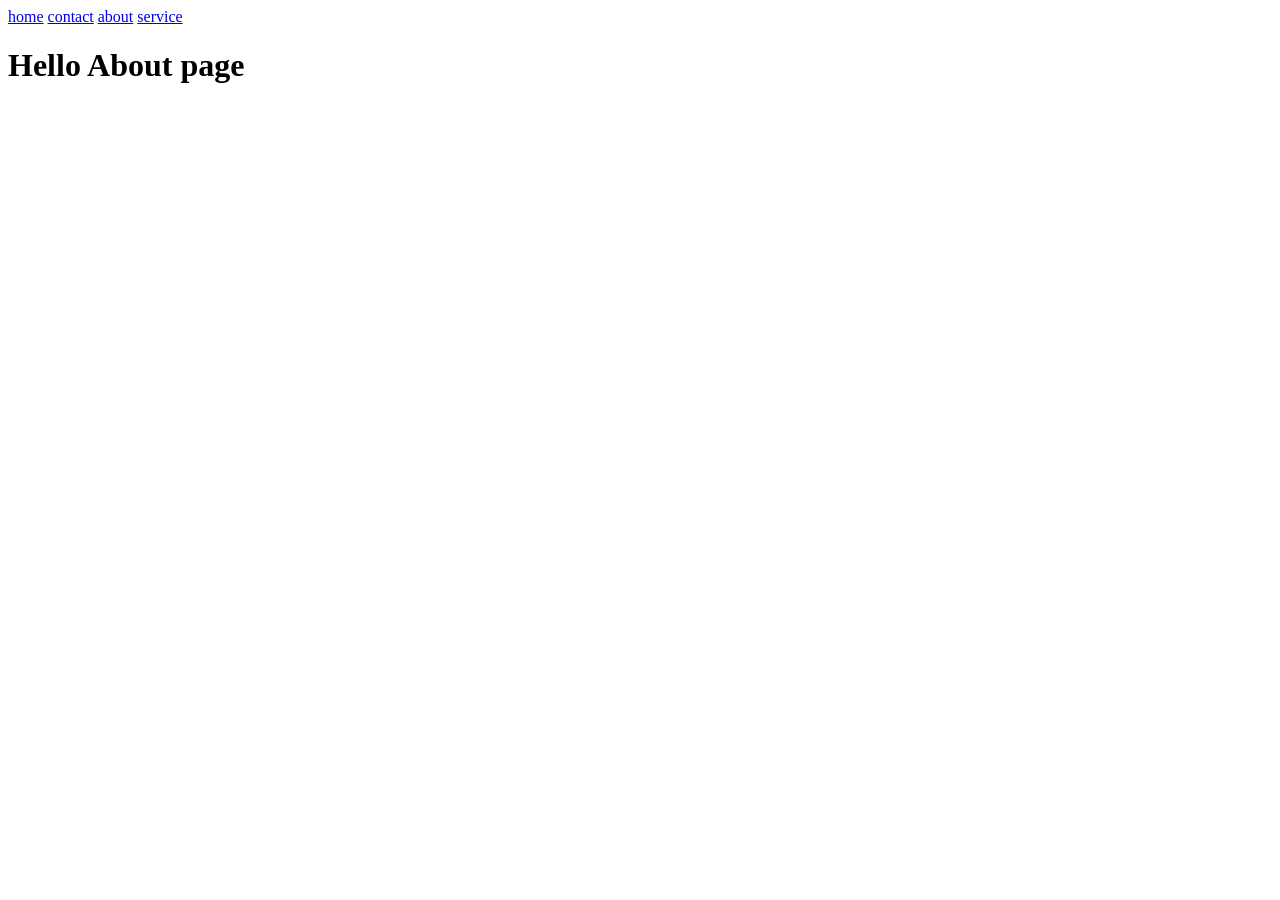
==== about.html @ 50c489fc "initial message" ====
<!DOCTYPE html>
<html lang="en">
<head>
    <meta charset="UTF-8">
    <meta name="viewport" content="width=device-width, initial-scale=1.0">
    <title>Document</title>
</head>
<body>
    <a href="index.html">home</a>
    <a href="contact.html">contact</a>
    <a href="about.html">about</a>
    <a href="service.html">service</a>
    <h1>Hello About page</h1>
</body>
</html>
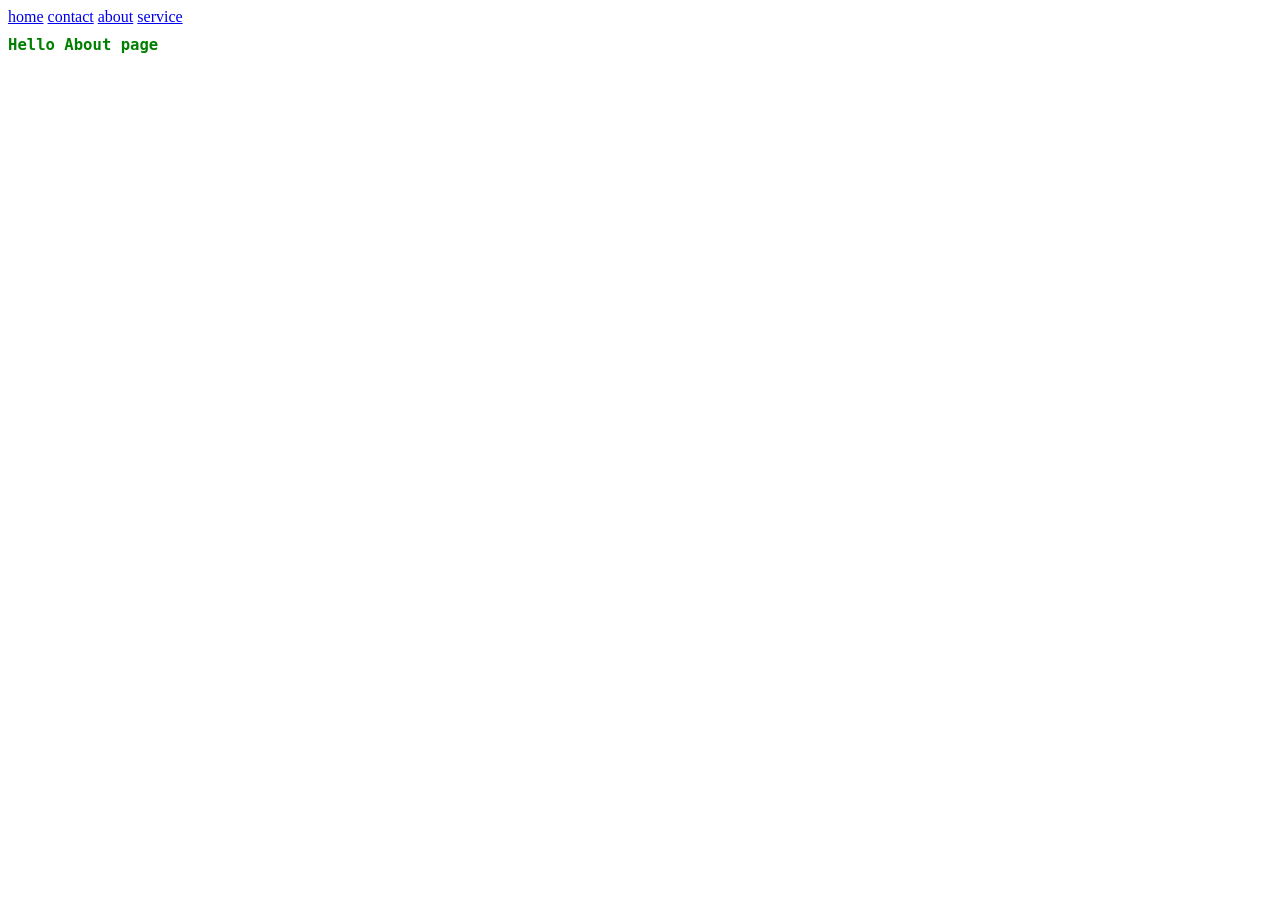
==== commit 01edb74f: "adding to about" ====
--- a/about.html
+++ b/about.html
@@ -10,6 +10,6 @@
     <a href="contact.html">contact</a>
     <a href="about.html">about</a>
     <a href="service.html">service</a>
-    <h1>Hello About page</h1>
+    <h1 style="color: green; font-size: larger; font-family: monospace;">Hello About page</h1>
 </body>
 </html>
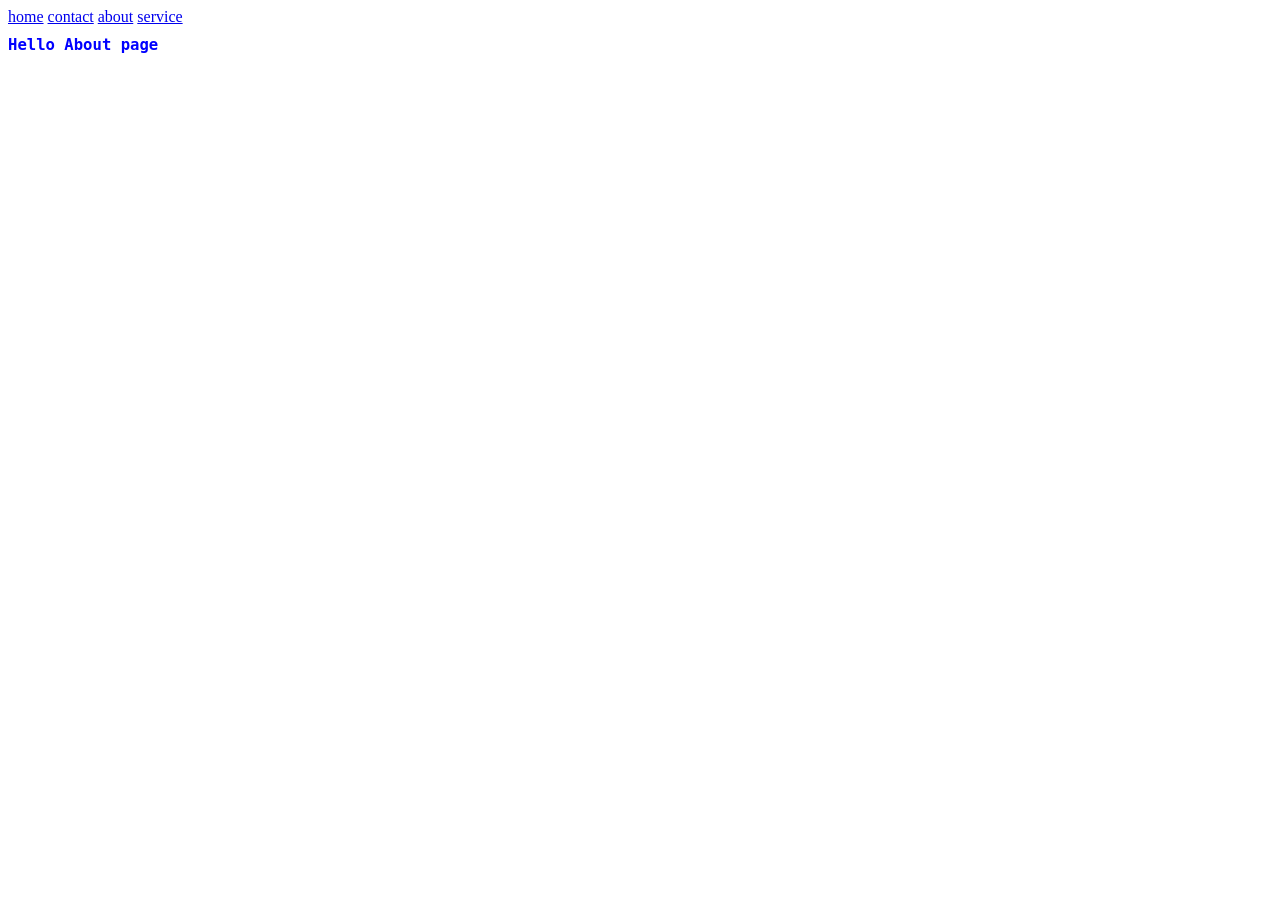
==== commit 9da59887: "test git" ====
--- a/about.html
+++ b/about.html
@@ -10,6 +10,6 @@
     <a href="contact.html">contact</a>
     <a href="about.html">about</a>
     <a href="service.html">service</a>
-    <h1 style="color: green; font-size: larger; font-family: monospace;">Hello About page</h1>
+    <h1 style="color: blue; font-size: larger; font-family: monospace;">Hello About page</h1>
 </body>
 </html>
